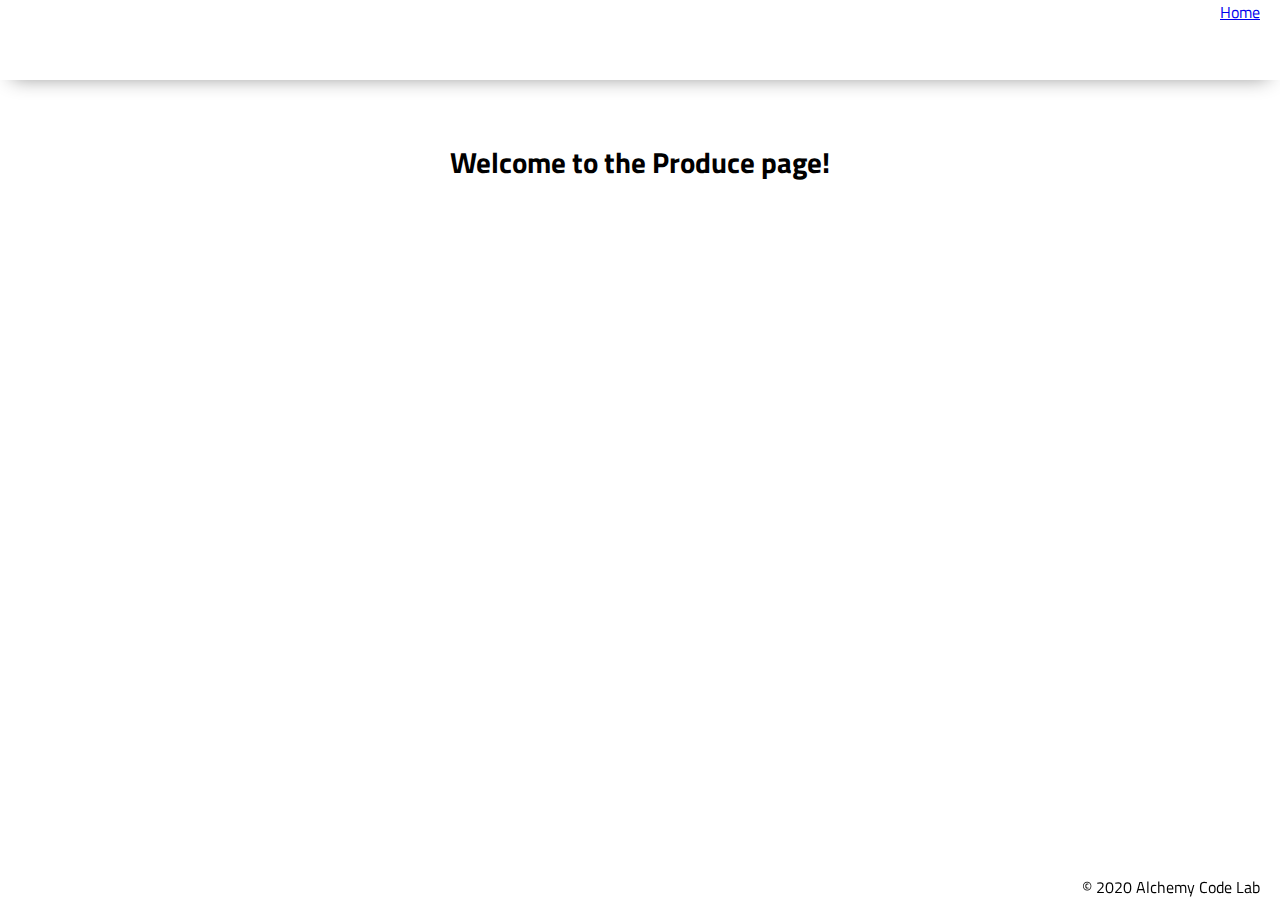
==== products/index.html @ bccbfbd9 "initial setup" ====
<!DOCTYPE html>
<html lang="en">

<head>
    <meta charset="UTF-8">
    <meta name="viewport" content="width=device-width, initial-scale=1.0">
    <meta http-equiv="X-UA-Compatible" content="ie=edge">
    <link href="https://fonts.googleapis.com/css2?family=Titillium+Web:wght@300&display=swap" rel="stylesheet">
    <link rel="stylesheet" href="../styles/reset.css">
    <link rel="stylesheet" href="../styles/style.css">
    <link rel="stylesheet" href="../styles/home.css">
    <title>Document</title>
</head>

<body>
    <header>
        <div class="gutter-right logo">
            <a href="/">Home</a>
            <!-- <img src="assets/big-logo.png" /> -->
        </div>
    </header>
    <main>
        <section class="main-section">
            <!-- <img class="main-logo" src="assets/alchemy-logo.png" /> -->
            <h2>
                Welcome to the Produce page!
            </h2>

            <p>
            <ul class="fruit-list">

            </ul>
            </p>
        </section>
    </main>
    <footer>
        <div class="copy gutter-right">&copy; 2020 Alchemy Code Lab</div>
    </footer>

    <script type="module" src="./products.js"></script>
</body>

</html>
---- styles/style.css ----
body {
    /* https://coolors.co/generate and click export -> scss to get the colors to copy and paste below*/
    /* --color1: hsla(349, 69%, 76%, 1);
    --color2: hsla(207, 67%, 44%, 1);
    --color3: hsla(200, 61%, 56%, 1);
    --color4: hsla(187, 41%, 94%, 1);
    --color5: hsla(170, 28%, 95%, 1); */

    /* --color1: hsla(45, 86%, 83%, 1);
    --color2: hsla(135, 65%, 98%, 1);
    --color3: hsla(315, 37%, 86%, 1);
    --color4: hsla(45, 73%, 98%, 1);
    --color5: hsla(224, 40%, 79%, 1); */
    
    --header-height: 80px;
    --shadow: 0px 10px 20px -12px rgba(0,0,0,0.45);
    --gutter: 30px;
    --footer-height: 25px;
    
    font-family: 'Titillium Web', sans-serif;
    background-color: var(--color2);
}

main {
    display: flex;
    flex-direction: column;
    justify-content: center;
    align-items: center;
    margin-bottom: calc(var(--footer-height));
}

section {
    background-color: var(--color5);
    width: 1000px;
    max-width: 80%;
    display: flex;
    flex-direction: column;
    justify-content: center;
    align-items: center;
    padding-top: var(--gutter);
    padding-bottom: var(--gutter);
    margin-top: var(--gutter);
    margin-bottom: var(--gutter);
    border: solid 2px var(--color1);
}

header {
    display: flex;
    justify-content: flex-end;
    background-color: var(--color3);
    height: var(--header-height);
    box-shadow: var(--shadow);
}

footer {
    display: flex;
    justify-content: flex-end;
    background-color: var(--color3);
    box-shadow: var(--shadow);
}


h2 {
    font-size: 1.8rem;
    font-weight: bold;
}

.gutter-right {
    margin-right: 20px;
}

.main-logo {
    animation: pulse 5s infinite ease-in-out;
}

header img {
    height: var(--header-height);
}

p {
    margin: var(--gutter);
}
  
footer {
    position: fixed;
    width: 100%;
    bottom: 0;
    height: var(--footer-height);
    display: flex;
    justify-content: flex-end;
    background-color: var(--color3);
    box-shadow: var(--shadow);
}
  
  @keyframes pulse {
    20% {
      transform: rotate3d(-10, -10, -10, 50deg) scale(1.2);
    }

    40% {
        transform: rotate3d(10, 10, -10, 50deg) scale(1);
    }

    60% {
        transform: rotate3d(-10, 10, 10, 50deg) scale(1.2);
      }

    80% {
        transform: rotate3d(10, 10, 10, 50deg) scale(1);
    }

  }
---- styles/home.css ----
/* add home page styles here */
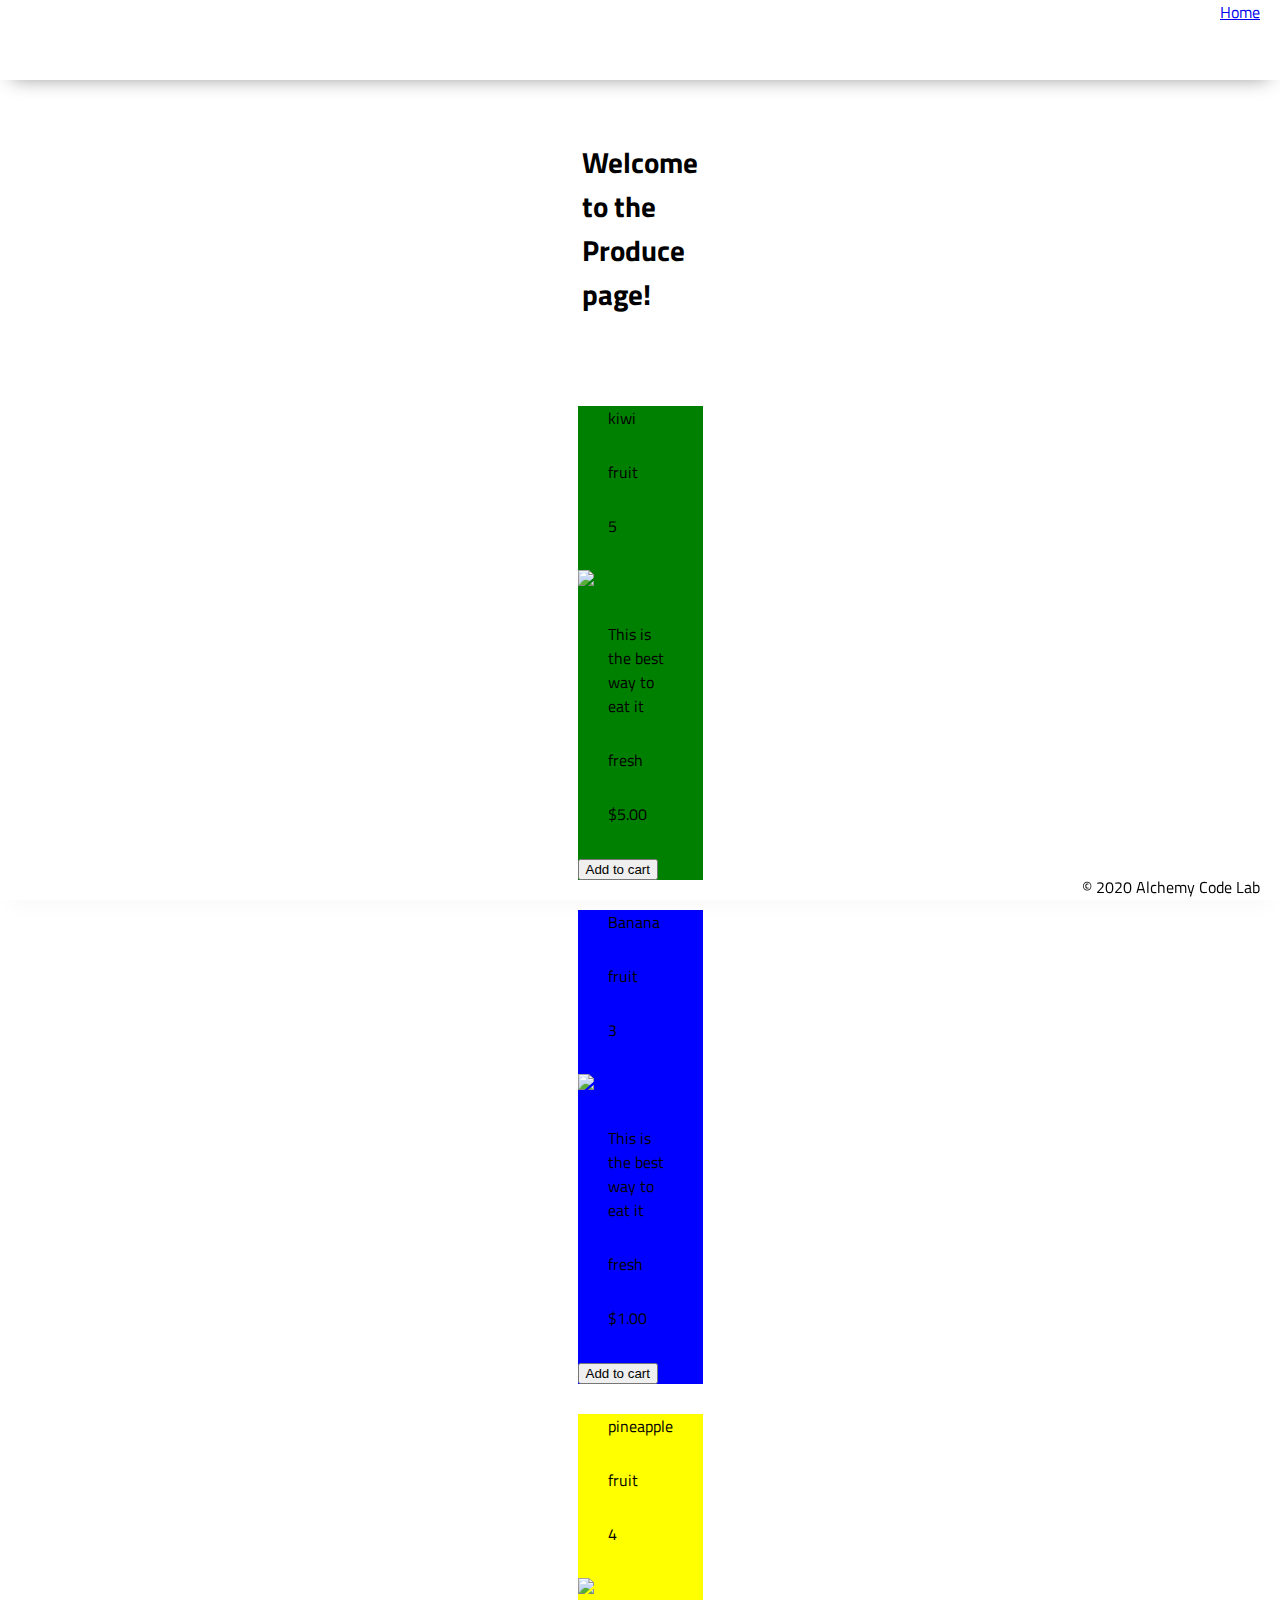
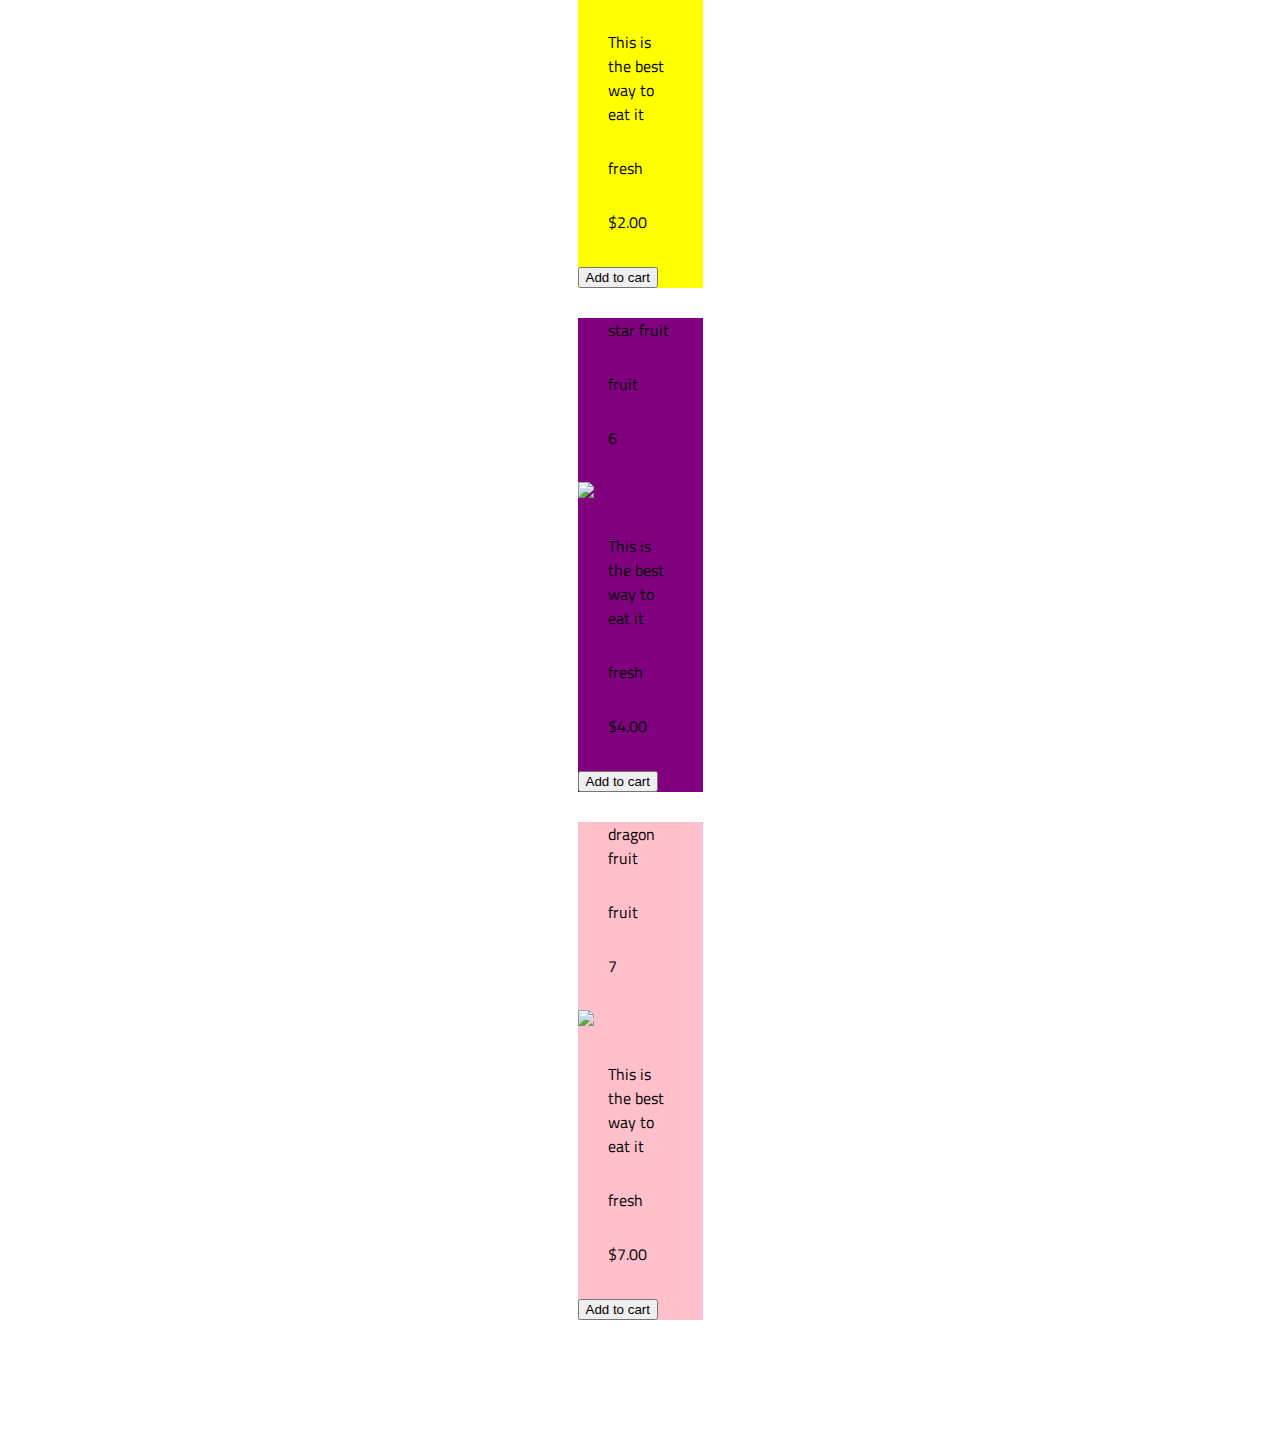
==== commit 81bd90bb: "should work now" ====
--- a/products/index.html
+++ b/products/index.html
@@ -15,7 +15,7 @@
 <body>
     <header>
         <div class="gutter-right logo">
-            <a href="/">Home</a>
+            <a href="../index.html">Home</a>
             <!-- <img src="assets/big-logo.png" /> -->
         </div>
     </header>
--- a/styles/style.css
+++ b/styles/style.css
@@ -32,7 +32,7 @@
 
 section {
     background-color: var(--color5);
-    width: 1000px;
+    width: 100px;
     max-width: 80%;
     display: flex;
     flex-direction: column;
@@ -73,6 +73,10 @@
 .main-logo {
     animation: pulse 5s infinite ease-in-out;
 }
+.image {
+    width:auto;
+    height: 140;
+}
 
 header img {
     height: var(--header-height);
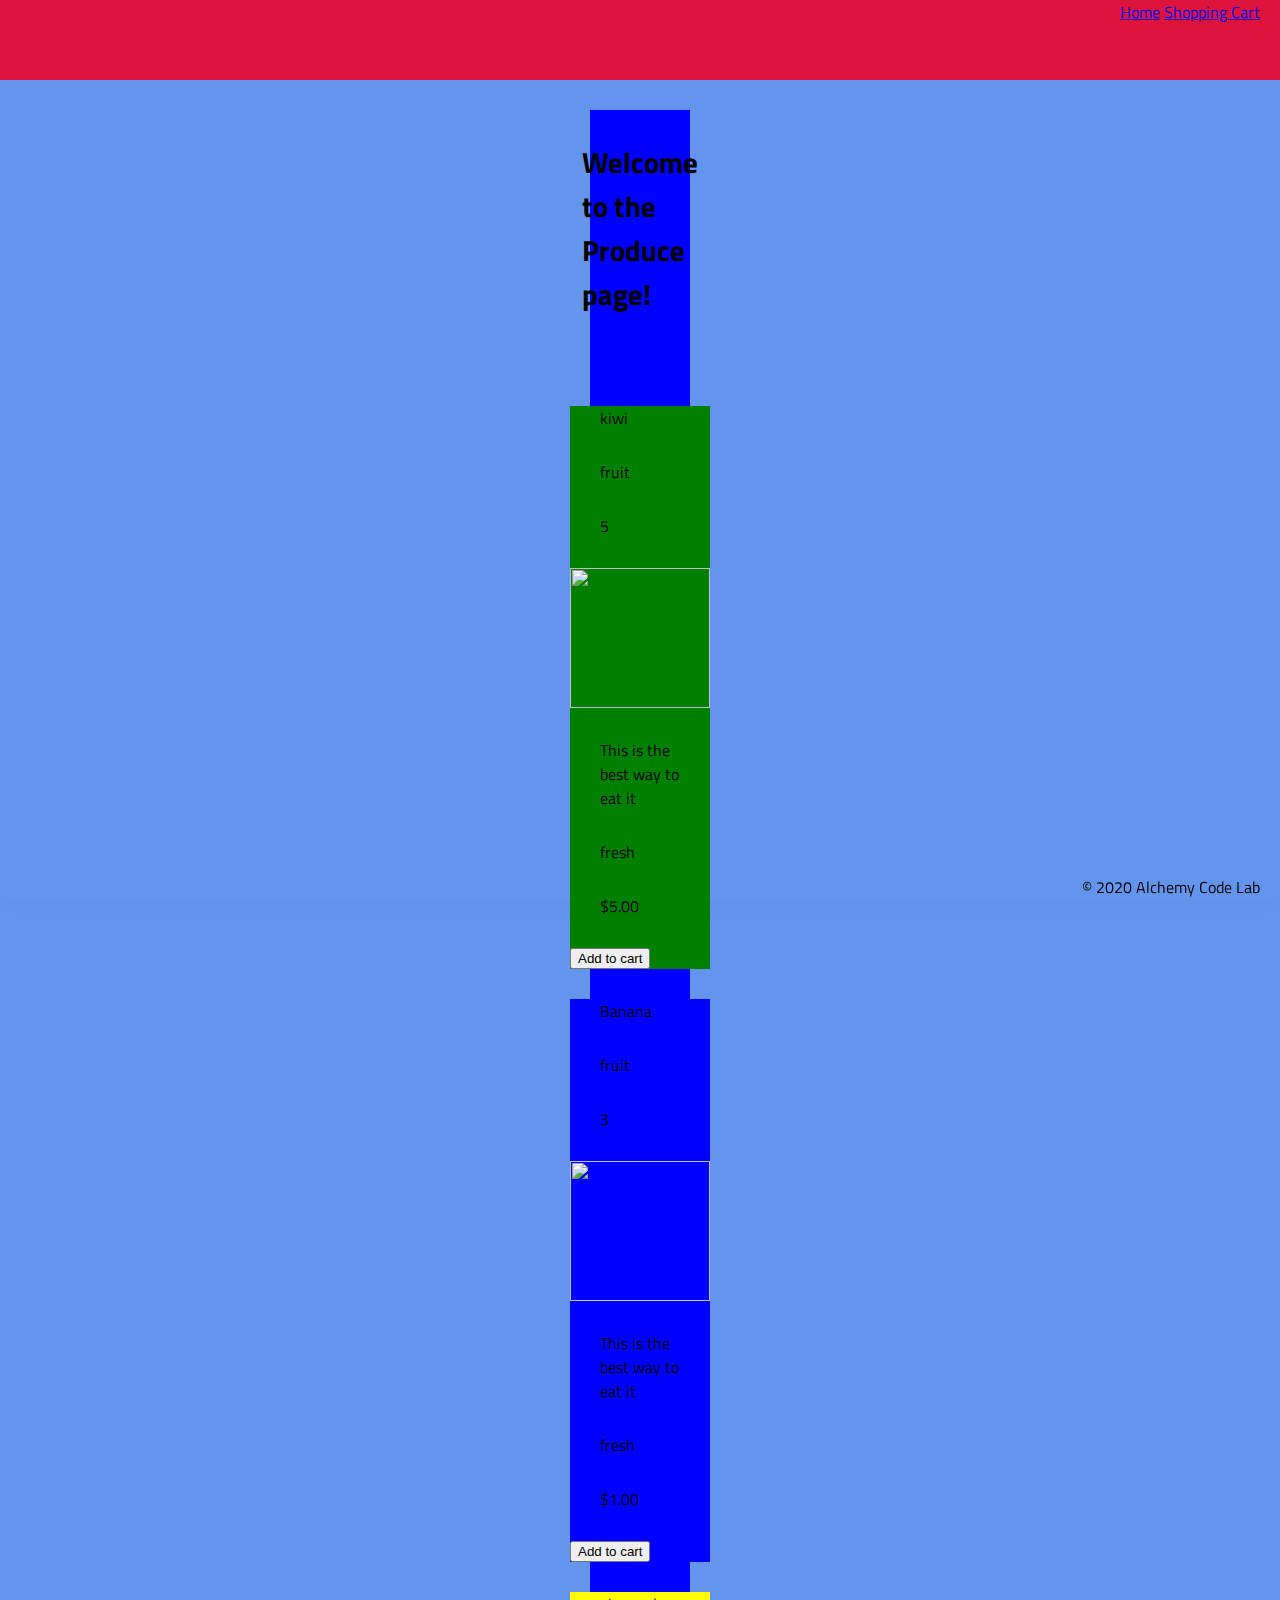
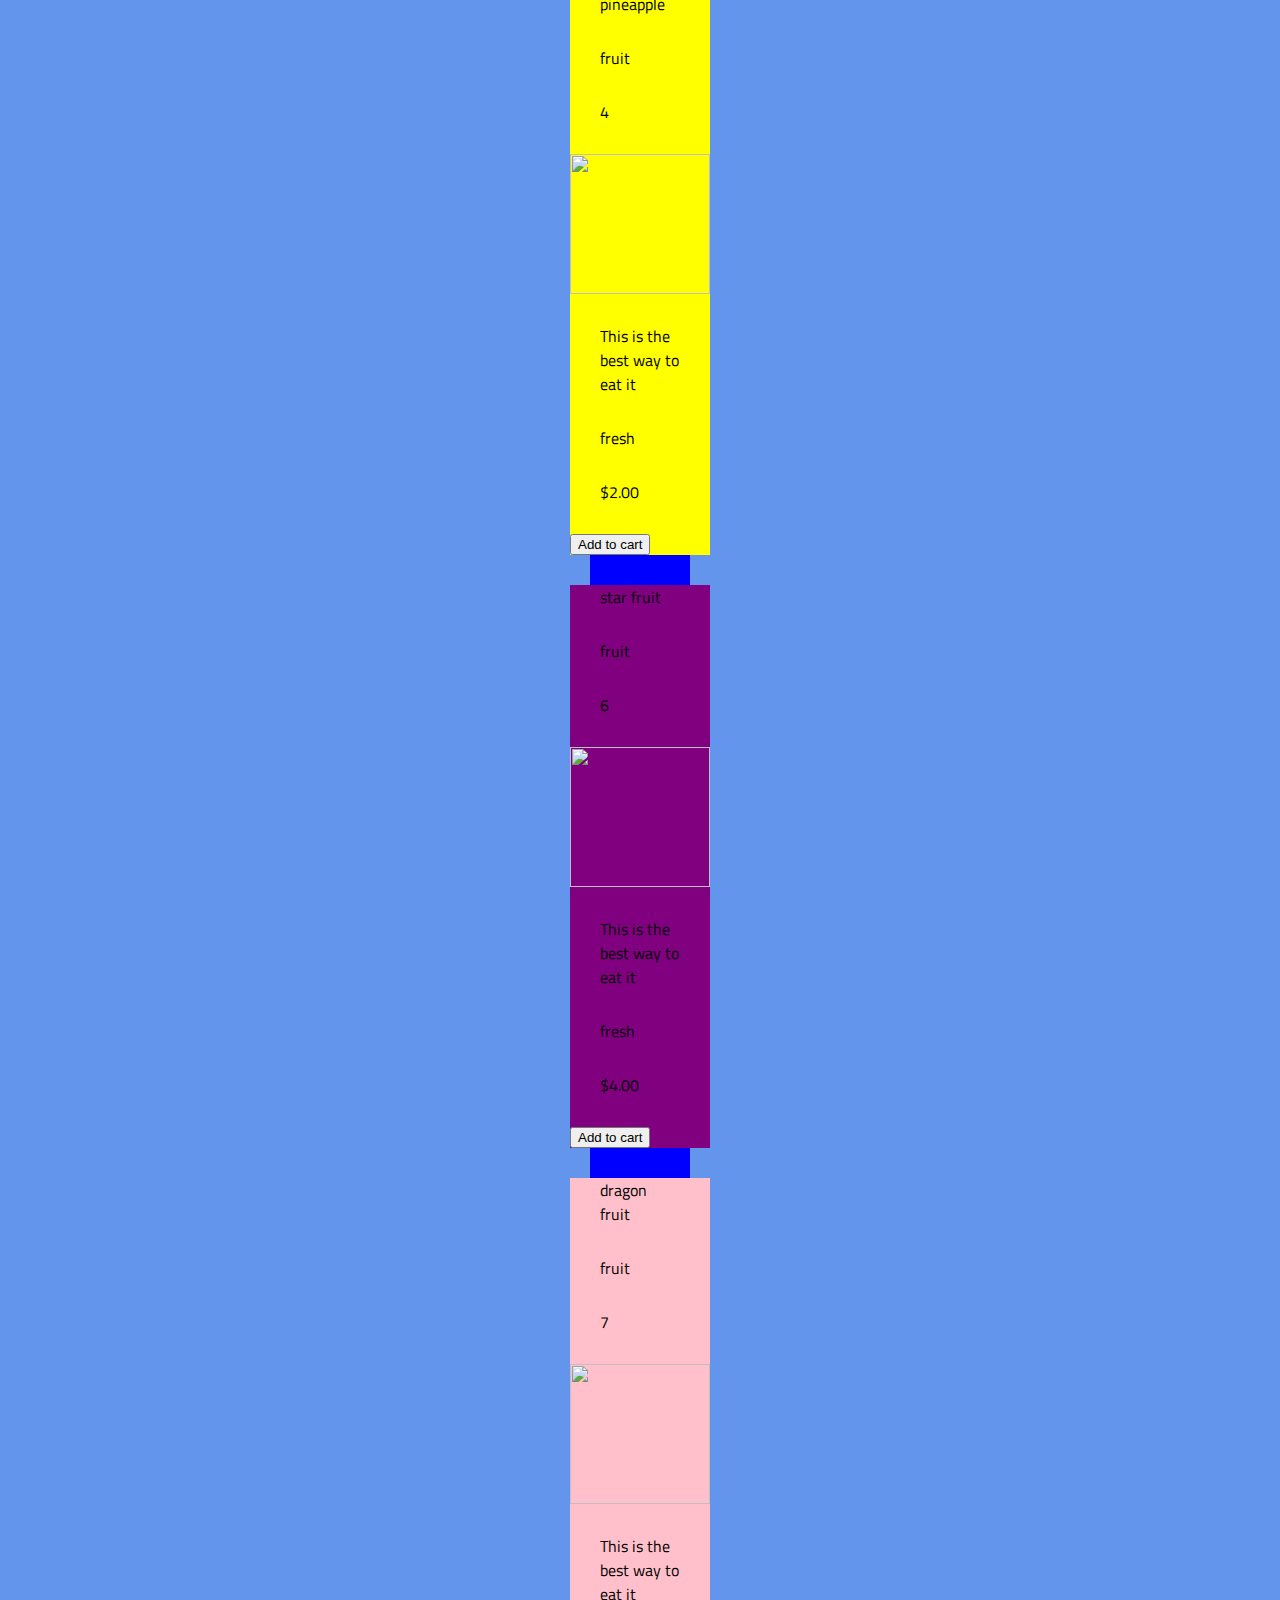
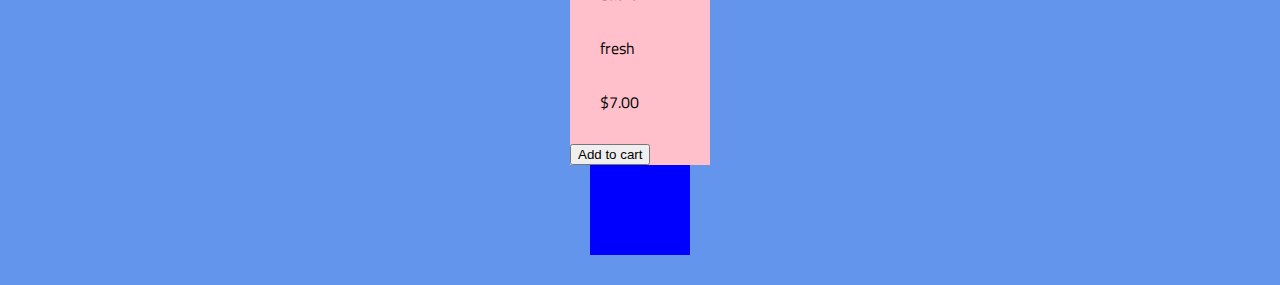
==== commit 20a4c1c2: "again" ====
--- a/products/index.html
+++ b/products/index.html
@@ -1,4 +1,4 @@
-<!DOCTYPE html>
+<!-- <!DOCTYPE html> -->
 <html lang="en">
 
 <head>
@@ -16,6 +16,7 @@
     <header>
         <div class="gutter-right logo">
             <a href="../index.html">Home</a>
+            <a href="../shoppingCart/index.html">Shopping Cart</a>
             <!-- <img src="assets/big-logo.png" /> -->
         </div>
     </header>
--- a/styles/style.css
+++ b/styles/style.css
@@ -24,14 +24,15 @@
 
 main {
     display: flex;
-    flex-direction: column;
+    flex-direction: row;
     justify-content: center;
     align-items: center;
     margin-bottom: calc(var(--footer-height));
+    background-color: cornflowerblue;
 }
 
 section {
-    background-color: var(--color5);
+    background-color:blue;
     width: 100px;
     max-width: 80%;
     display: flex;
@@ -51,6 +52,7 @@
     background-color: var(--color3);
     height: var(--header-height);
     box-shadow: var(--shadow);
+    background-color: crimson;
 }
 
 footer {
--- a/styles/home.css
+++ b/styles/home.css
@@ -1 +1 @@
-/* add home page styles here */+/* add home page styles here */
